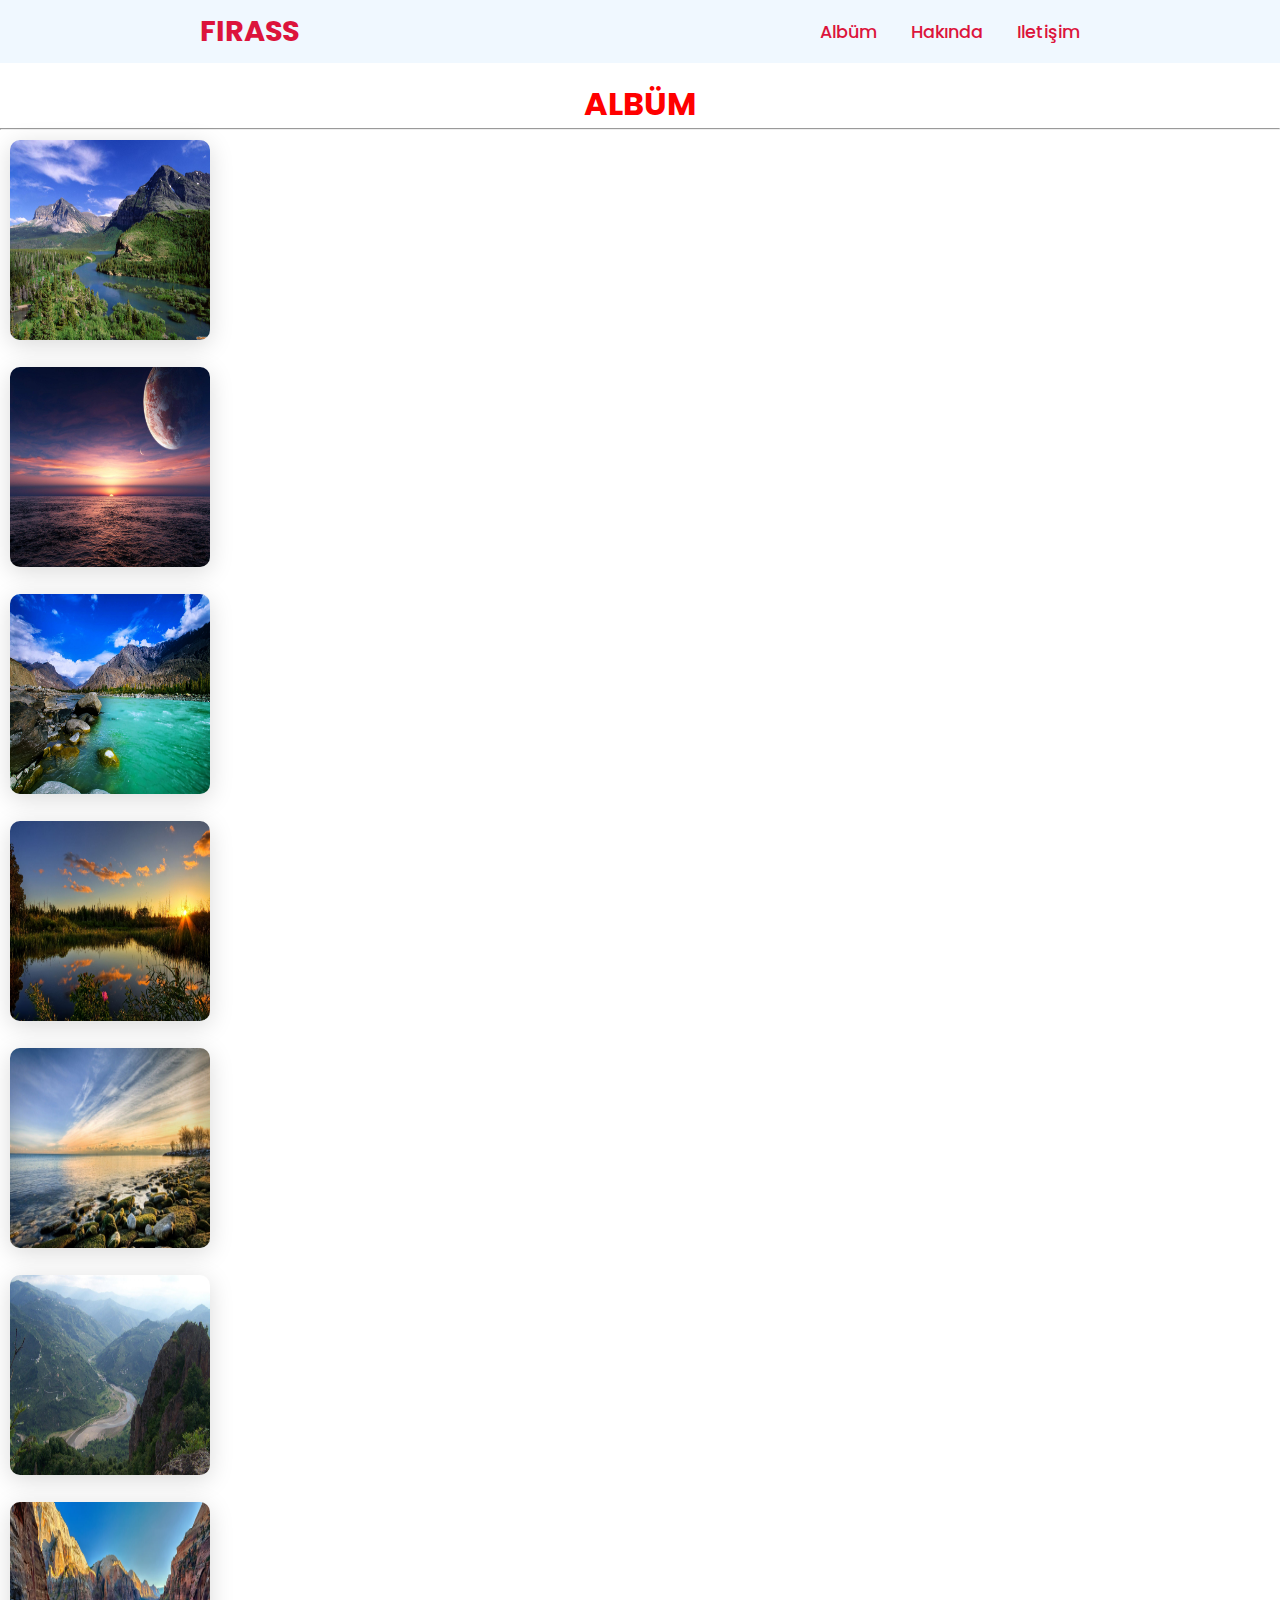
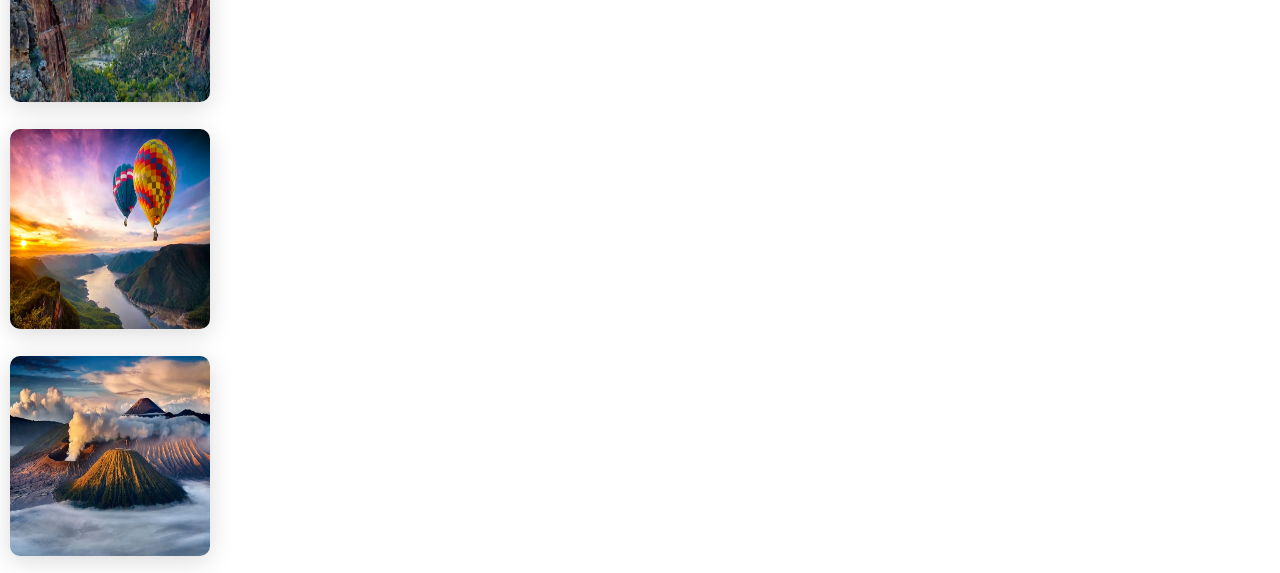
==== album.html @ ab007046 "ucuncu gunun kodlari" ====
<!DOCTYPE html>
<html lang="en">
<head>
    <meta charset="UTF-8">
    <meta http-equiv="X-UA-Compatible" content="IE=edge">
    <meta name="viewport" content="width=device-width, initial-scale=1.0">
    <title>Document</title>
      <link href="https://cdn.jsdelivr.net/npm/bootstrap@5.2.3/dist/css/bootstrap.min.css" rel="stylesheet" integrity="sha384-rbsA2VBKQhggwzxH7pPCaAqO46MgnOM80zW1RWuH61DGLwZJEdK2Kadq2F9CUG65" crossorigin="anonymous">
    <script src="https://cdn.jsdelivr.net/npm/bootstrap@5.2.3/dist/js/bootstrap.bundle.min.js" integrity="sha384-kenU1KFdBIe4zVF0s0G1M5b4hcpxyD9F7jL+jjXkk+Q2h455rYXK/7HAuoJl+0I4" crossorigin="anonymous"></script>
    <link rel="stylesheet" href="/css/fotograf.css">
</head>
<body>
    
    <header>
        <a href="/index.html" class="logo">FIRASS</a>
        <nav class="navigation">
            <a href="">Albüm</a>
            <a href="">Hakında</a>
            <a href="">Iletişim</a>
        </nav>
    </header>
    <h1 class="baslik">ALBÜM</h1>
    <div class="album">
        <div class="container">
    <hr>
          <div class="row row-cols-1 row-cols-sm-2 row-cols-md-3 g-3" class="b">
            <div class="col">
              <img src="/fotograflar/1912397.jpg" width="200px" height="200px" alt="" class="a">
            </div>
            <div class="col">
              <img src="/fotograflar/1912415.jpg" width="200px" height="200px" alt="" class="a">
            </div>
            <div class="col">
           <img src="/fotograflar/1912422.jpg"    width="200px" height="200px" alt="" class="a">
            </div>
    
            <div class="col">
           <img src="/fotograflar/1912426.jpg"    width="200px" height="200px" alt="" class="a">
            </div>
            <div class="col">
            <img src="/fotograflar/1912921.jpg"   width="200px" height="200px"  alt="" class="a">
            </div>
            <div class="col">
              <img src="/fotograflar/1912923.jpg" width="200px" height="200px" alt=""class="a">
            </div>
    
            <div class="col">
             <img src="/fotograflar/3doga.png"    width="200px" height="200px" alt=""  class="a">
            </div>
            <div class="col">
              <img src="/fotograflar/1doga.jpg"   width="200px" height="200px" alt=""  class="a">
            </div>
            <div class="col">
             <img src="/fotograflar/2doga.png"    width="200px" height="200px" alt=""  class="a">
            </div>
          </div>
        </div>
      </div>
    
    
</body>
</html>
---- css/fotograf.css ----
@import url('https://fonts.googleapis.com/css2?family=Poppins:ital,wght@0,100;0,200;0,300;0,400;0,500;0,600;0,700;0,800;0,900;1,100;1,200;1,300;1,400;1,500;1,600;1,700;1,800;1,900&display=swap');
*{
    font-family: 'Poppins', sans-serif;
    margin: 0;
    padding: 0;
    box-sizing: border-box;
    scroll-behavior: smooth;
}
.a{
        margin:10px  ;
        transition: 0.7s ease;
        background-color:white;
        box-shadow: 0 5px 25px rgba(1 1 1 /15%);
        border-radius: 10px;
        transition: 0.7s ease;
}

col a:hover { 
    transform: scale(1.1);
}
.baslik{
    display: flex;
    justify-content: center;
    color:red;
    padding-top:80px; 
}
header{
    background-color: aliceblue;
    width: 100%;
    position:fixed;
    z-index: 999;
    display: flex;
    justify-content: space-between;
    align-items:center;
    padding:10px 200px
}
.logo{
    text-decoration: none;
    color:crimson;
    text-transform: uppercase;
    font-weight:700;
    font-size:1.8em;
}
.navigation a{
    text-decoration: none;
    color: crimson;
    font-weight:500;
    font-size:1.1em;
    padding-left:30px;
}
.navigation a:hover{
    color:rgb(137, 55, 78);
}
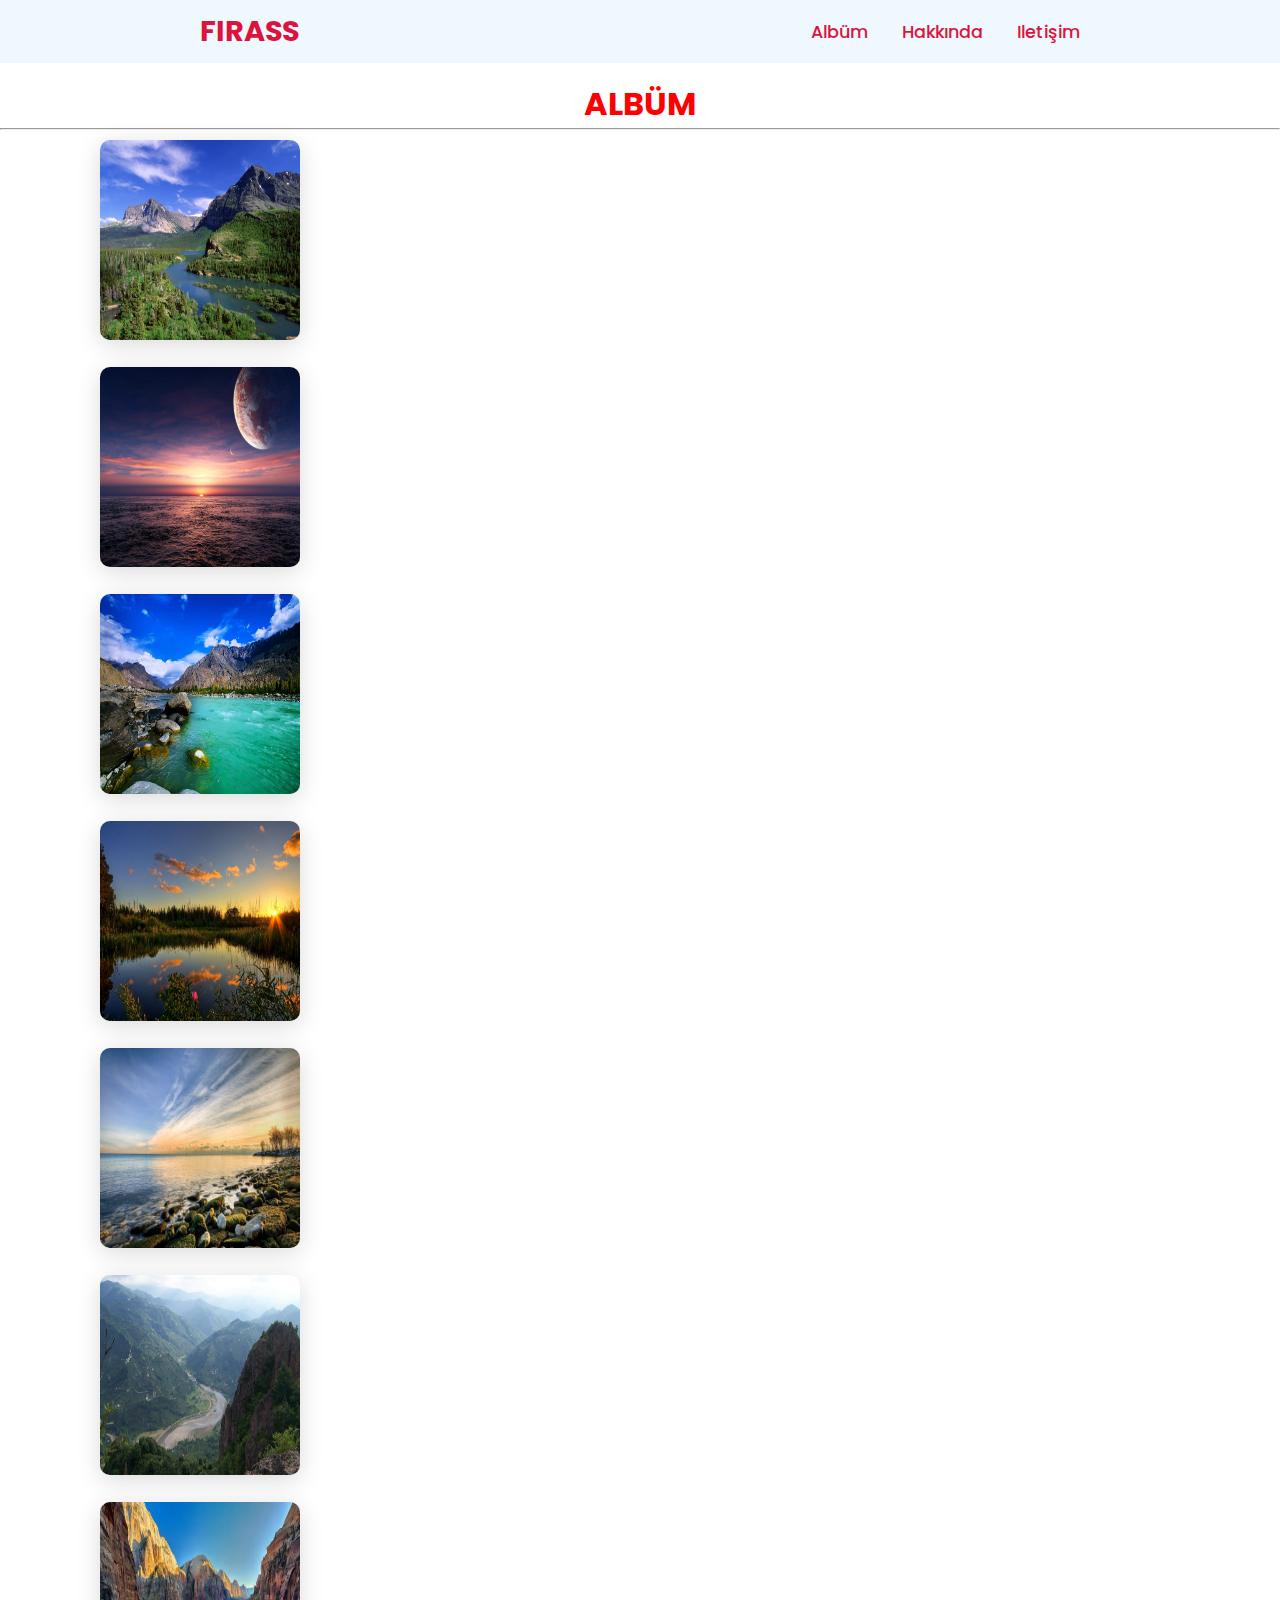
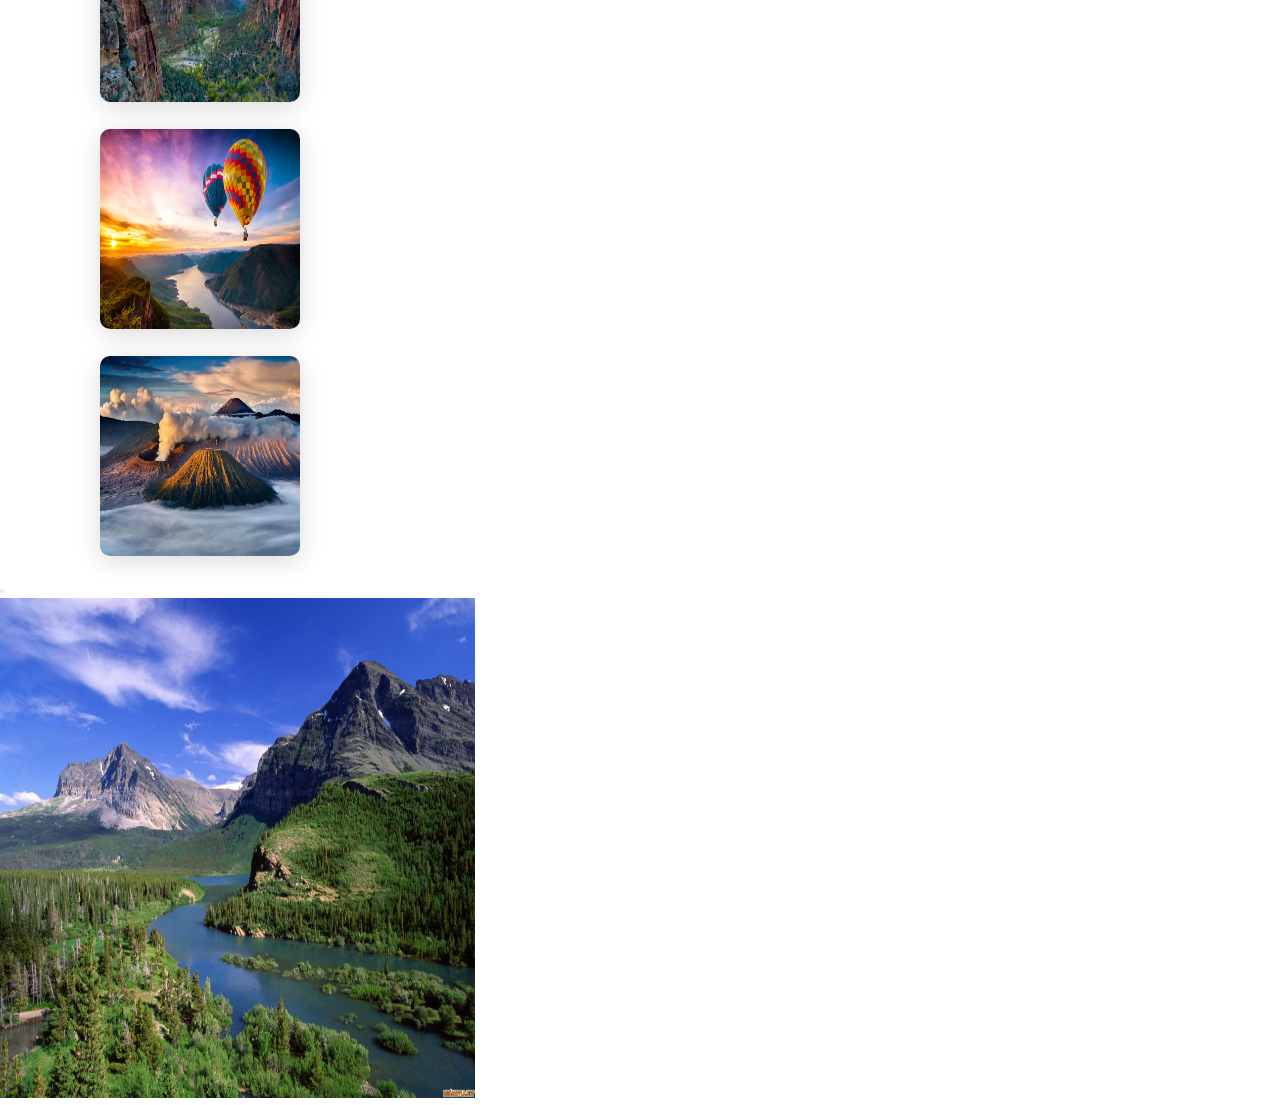
==== commit 46d09b99: "5.günün kodlari" ====
--- a/album.html
+++ b/album.html
@@ -4,10 +4,14 @@
     <meta charset="UTF-8">
     <meta http-equiv="X-UA-Compatible" content="IE=edge">
     <meta name="viewport" content="width=device-width, initial-scale=1.0">
-    <title>Document</title>
-      <link href="https://cdn.jsdelivr.net/npm/bootstrap@5.2.3/dist/css/bootstrap.min.css" rel="stylesheet" integrity="sha384-rbsA2VBKQhggwzxH7pPCaAqO46MgnOM80zW1RWuH61DGLwZJEdK2Kadq2F9CUG65" crossorigin="anonymous">
+    <title>Albüm</title>
+    <script  src="/main.js"></script>
+    <link href="https://cdn.jsdelivr.net/npm/bootstrap@5.2.3/dist/css/bootstrap.min.css" rel="stylesheet" integrity="sha384-rbsA2VBKQhggwzxH7pPCaAqO46MgnOM80zW1RWuH61DGLwZJEdK2Kadq2F9CUG65" crossorigin="anonymous">
     <script src="https://cdn.jsdelivr.net/npm/bootstrap@5.2.3/dist/js/bootstrap.bundle.min.js" integrity="sha384-kenU1KFdBIe4zVF0s0G1M5b4hcpxyD9F7jL+jjXkk+Q2h455rYXK/7HAuoJl+0I4" crossorigin="anonymous"></script>
     <link rel="stylesheet" href="/css/fotograf.css">
+    <link rel="stylesheet" href="https://cdnjs.cloudflare.com/ajax/libs/font-awesome/6.2.1/css/all.min.css">
+
+  
 </head>
 <body>
     
@@ -15,48 +19,61 @@
         <a href="/index.html" class="logo">FIRASS</a>
         <nav class="navigation">
             <a href="">Albüm</a>
-            <a href="">Hakında</a>
+            <a href="">Hakkında</a>
             <a href="">Iletişim</a>
         </nav>
     </header>
     <h1 class="baslik">ALBÜM</h1>
-    <div class="album">
-        <div class="container">
-    <hr>
+    <div class="gallery min-vh-100">
+        <div class="container-lg">
+     <hr>
           <div class="row row-cols-1 row-cols-sm-2 row-cols-md-3 g-3" class="b">
             <div class="col">
-              <img src="/fotograflar/1912397.jpg" width="200px" height="200px" alt="" class="a">
+           <img src="/fotograflar/1912397.jpg" alt="" class="a">
             </div>
             <div class="col">
-              <img src="/fotograflar/1912415.jpg" width="200px" height="200px" alt="" class="a">
+              <img src="/fotograflar/1912415.jpg"  alt="" class="a">
             </div>
             <div class="col">
-           <img src="/fotograflar/1912422.jpg"    width="200px" height="200px" alt="" class="a">
+           <img src="/fotograflar/1912422.jpg"     alt="" class="a">
             </div>
     
             <div class="col">
-           <img src="/fotograflar/1912426.jpg"    width="200px" height="200px" alt="" class="a">
+           <img src="/fotograflar/1912426.jpg"    alt="" class="a">
             </div>
             <div class="col">
-            <img src="/fotograflar/1912921.jpg"   width="200px" height="200px"  alt="" class="a">
+            <img src="/fotograflar/1912921.jpg"     alt="" class="a">
             </div>
             <div class="col">
-              <img src="/fotograflar/1912923.jpg" width="200px" height="200px" alt=""class="a">
+              <img src="/fotograflar/1912923.jpg"  alt=""class="a">
             </div>
     
             <div class="col">
-             <img src="/fotograflar/3doga.png"    width="200px" height="200px" alt=""  class="a">
+             <img src="/fotograflar/3doga.png"    alt=""  class="a">
             </div>
             <div class="col">
-              <img src="/fotograflar/1doga.jpg"   width="200px" height="200px" alt=""  class="a">
+              <img src="/fotograflar/1doga.jpg"    alt=""  class="a">
             </div>
             <div class="col">
-             <img src="/fotograflar/2doga.png"    width="200px" height="200px" alt=""  class="a">
+             <img src="/fotograflar/2doga.png"     alt=""  class="a">
             </div>
           </div>
         </div>
       </div>
+<div class="modal fade" id="gallery-modal" tabindex="-1" aria-labelledby="exampleModalLabel" aria-hidden="true" >
+  <div class="modal-dialog" modal-dialog-centered modal-lg>
+    <div class="modal-content">
+      <div class="modal-header">
+     
+        <button type="button"  class="btn-close" data-bs-dismiss="modal" aria-label="Close" ></button>
+      </div>
+      <div class="modal-body" >
+        <img src="/fotograflar/1912397.jpg"  alt="modal img" class="model-img" width="475" height="500">
+      </div>
     
+    </div>
+  </div>
+</div>
     
 </body>
 </html>--- a/css/fotograf.css
+++ b/css/fotograf.css
@@ -7,16 +7,21 @@
     scroll-behavior: smooth;
 }
 .a{
-        margin:10px  ;
+
+        width: 200px;
+        height:200px;
+        margin: 10px;
+        margin-left: 100px;
         transition: 0.7s ease;
         background-color:white;
         box-shadow: 0 5px 25px rgba(1 1 1 /15%);
         border-radius: 10px;
+        cursor: pointer;
         transition: 0.7s ease;
 }
 
-col a:hover { 
-    transform: scale(1.1);
+.a:hover { 
+    transform: scale(1.2);
 }
 .baslik{
     display: flex;
@@ -51,3 +56,8 @@
 .navigation a:hover{
     color:rgb(137, 55, 78);
 }
+#gallery-model .model-img{
+    width: 100%;
+margin:100px
+
+}
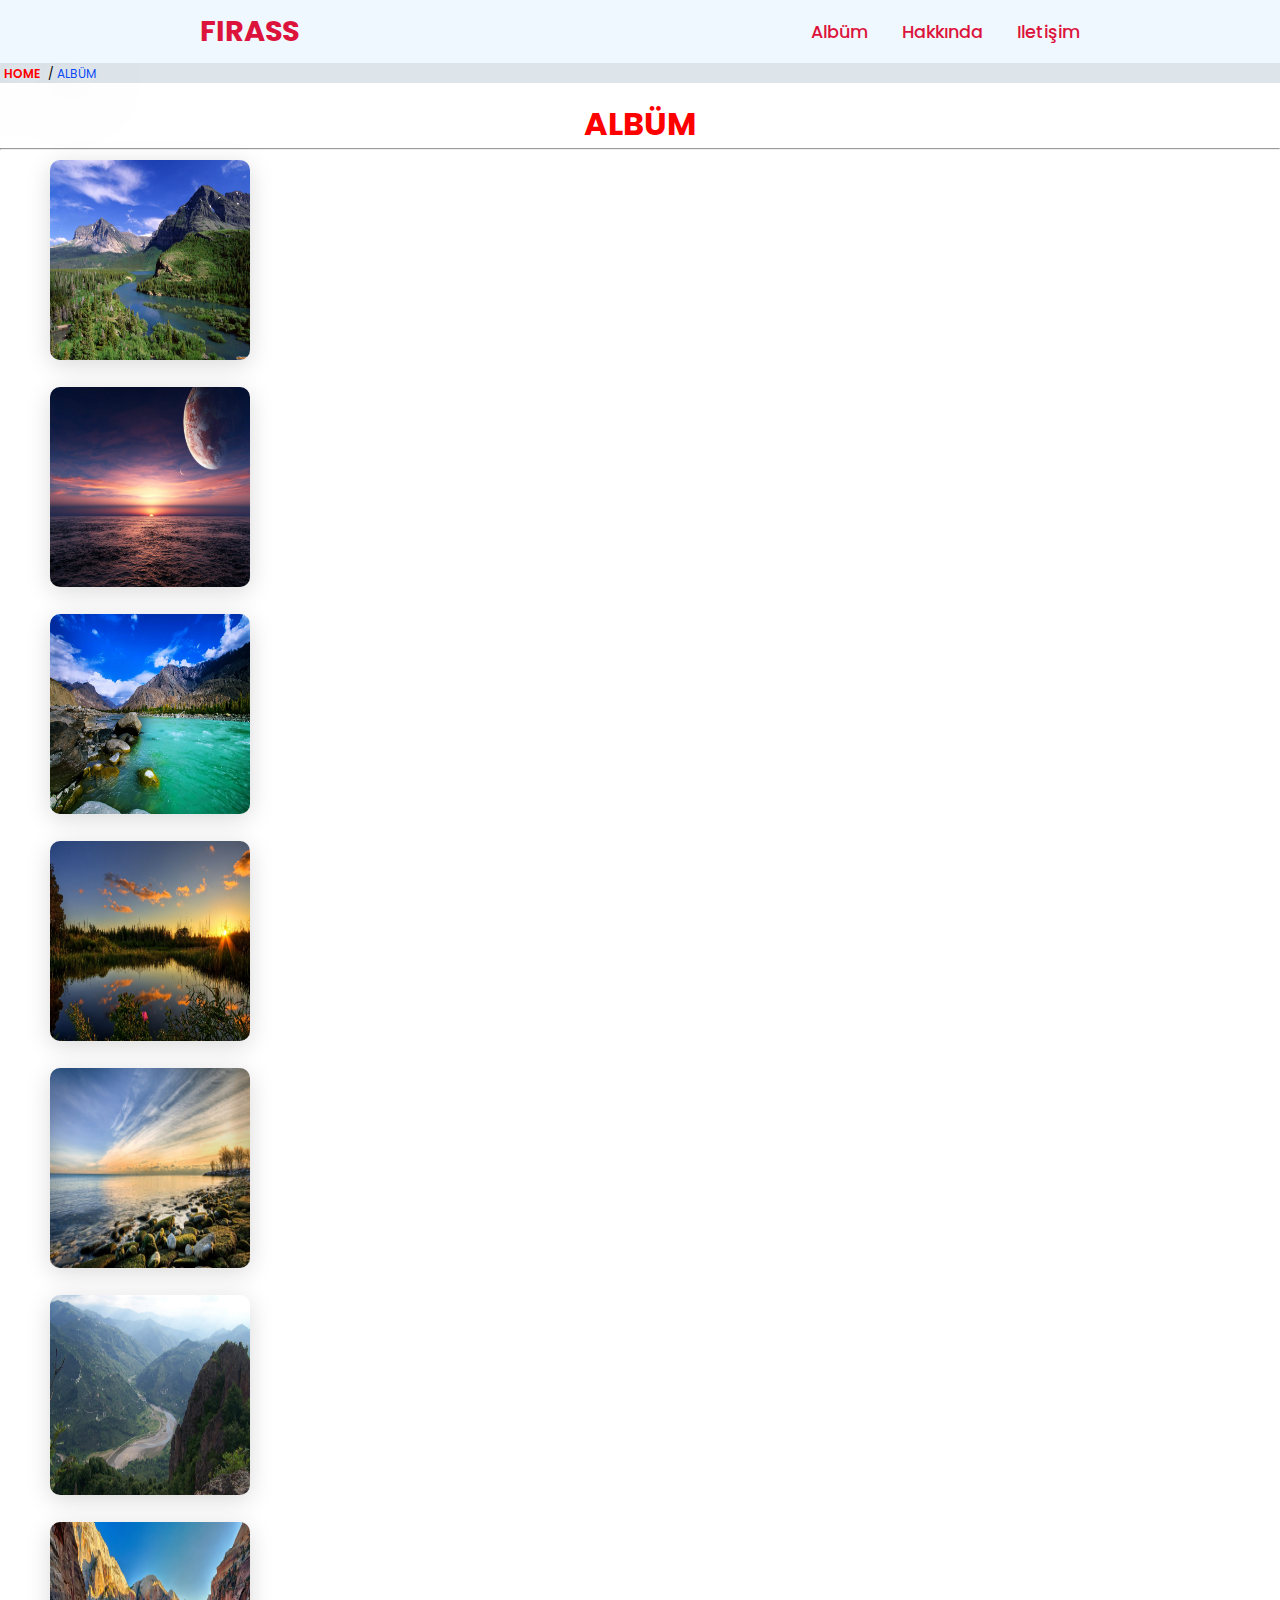
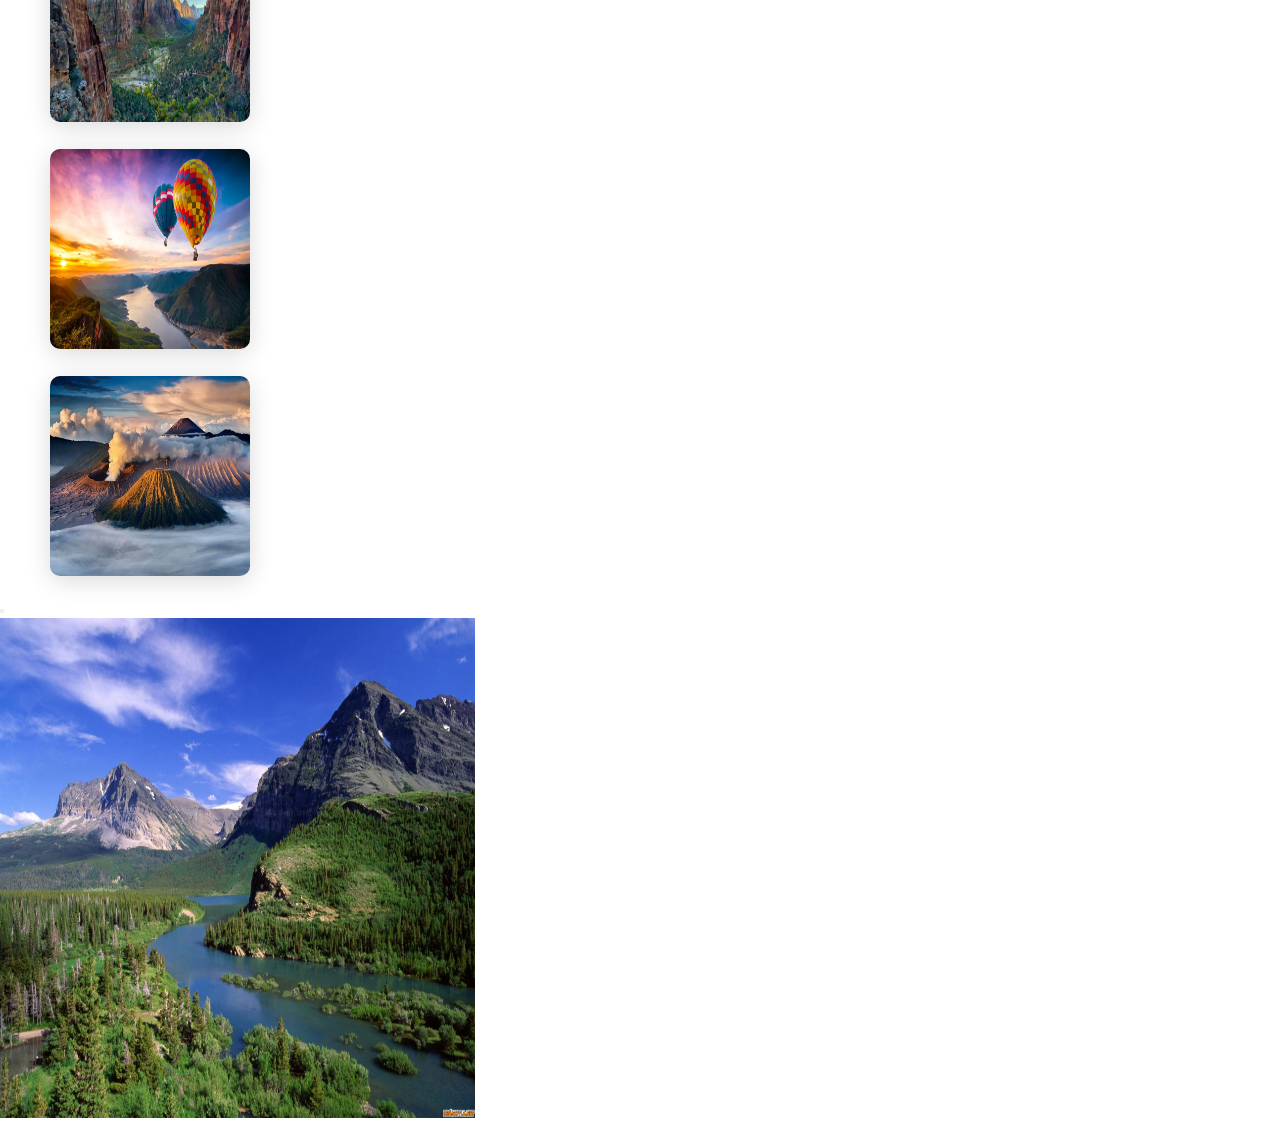
==== commit c756de48: "altinci gunun kodları" ====
--- a/album.html
+++ b/album.html
@@ -23,6 +23,10 @@
             <a href="">Iletişim</a>
         </nav>
     </header>
+    <ul class="breadcrumb" >
+      <li><a href="/index.html" >Home</a></li>  
+      <li>Albüm</li>  
+  </ul> 
     <h1 class="baslik">ALBÜM</h1>
     <div class="gallery min-vh-100">
         <div class="container-lg">
--- a/css/fotograf.css
+++ b/css/fotograf.css
@@ -11,7 +11,7 @@
         width: 200px;
         height:200px;
         margin: 10px;
-        margin-left: 100px;
+        margin-left: 50px;
         transition: 0.7s ease;
         background-color:white;
         box-shadow: 0 5px 25px rgba(1 1 1 /15%);
@@ -27,7 +27,7 @@
     display: flex;
     justify-content: center;
     color:red;
-    padding-top:80px; 
+    padding-top:100px; 
 }
 header{
     background-color: aliceblue;
@@ -58,6 +58,52 @@
 }
 #gallery-model .model-img{
     width: 100%;
-margin:100px
+     margin:100px;
 
 }
+ul.breadcrumb{
+    background-color: rgb(222, 229, 234);
+    list-style: none;
+    font-size: 12px;
+    padding: 15; 
+    width: 100%;
+    padding-top: 60px;
+    padding-bottom:15;
+    position:fixed;
+    }
+ul.breadcrumb li{
+    display:inline-block;
+    margin-top:5px;
+    padding-left: 4px;
+    color:#0a49f6;
+    text-transform: uppercase;
+     box-shadow: 0 5px 100px rgba(1 1 1 /15%);
+     border-radius: 10px;
+     transition: 0.7s ease;
+
+}
+ul.breadcrumb li:hover{
+    transform: scale(1.1);
+}
+ul.breadcrumb li+li:before{
+    content: "/\00a0";
+    color:black
+}
+ul.breadcrumb li a{
+    display:flex ;
+     text-decoration: none;
+     color:red;
+     text-transform: uppercase;
+     box-shadow: 0 5px 100px rgba(1 1 1 /15%);
+     border-radius: 10px;
+     font-weight: 600; 
+     transition: 0.7s ease;
+
+}
+ul.breadcrumb li a:hover{
+    transform: scale(1.1);
+
+}
+
+
+
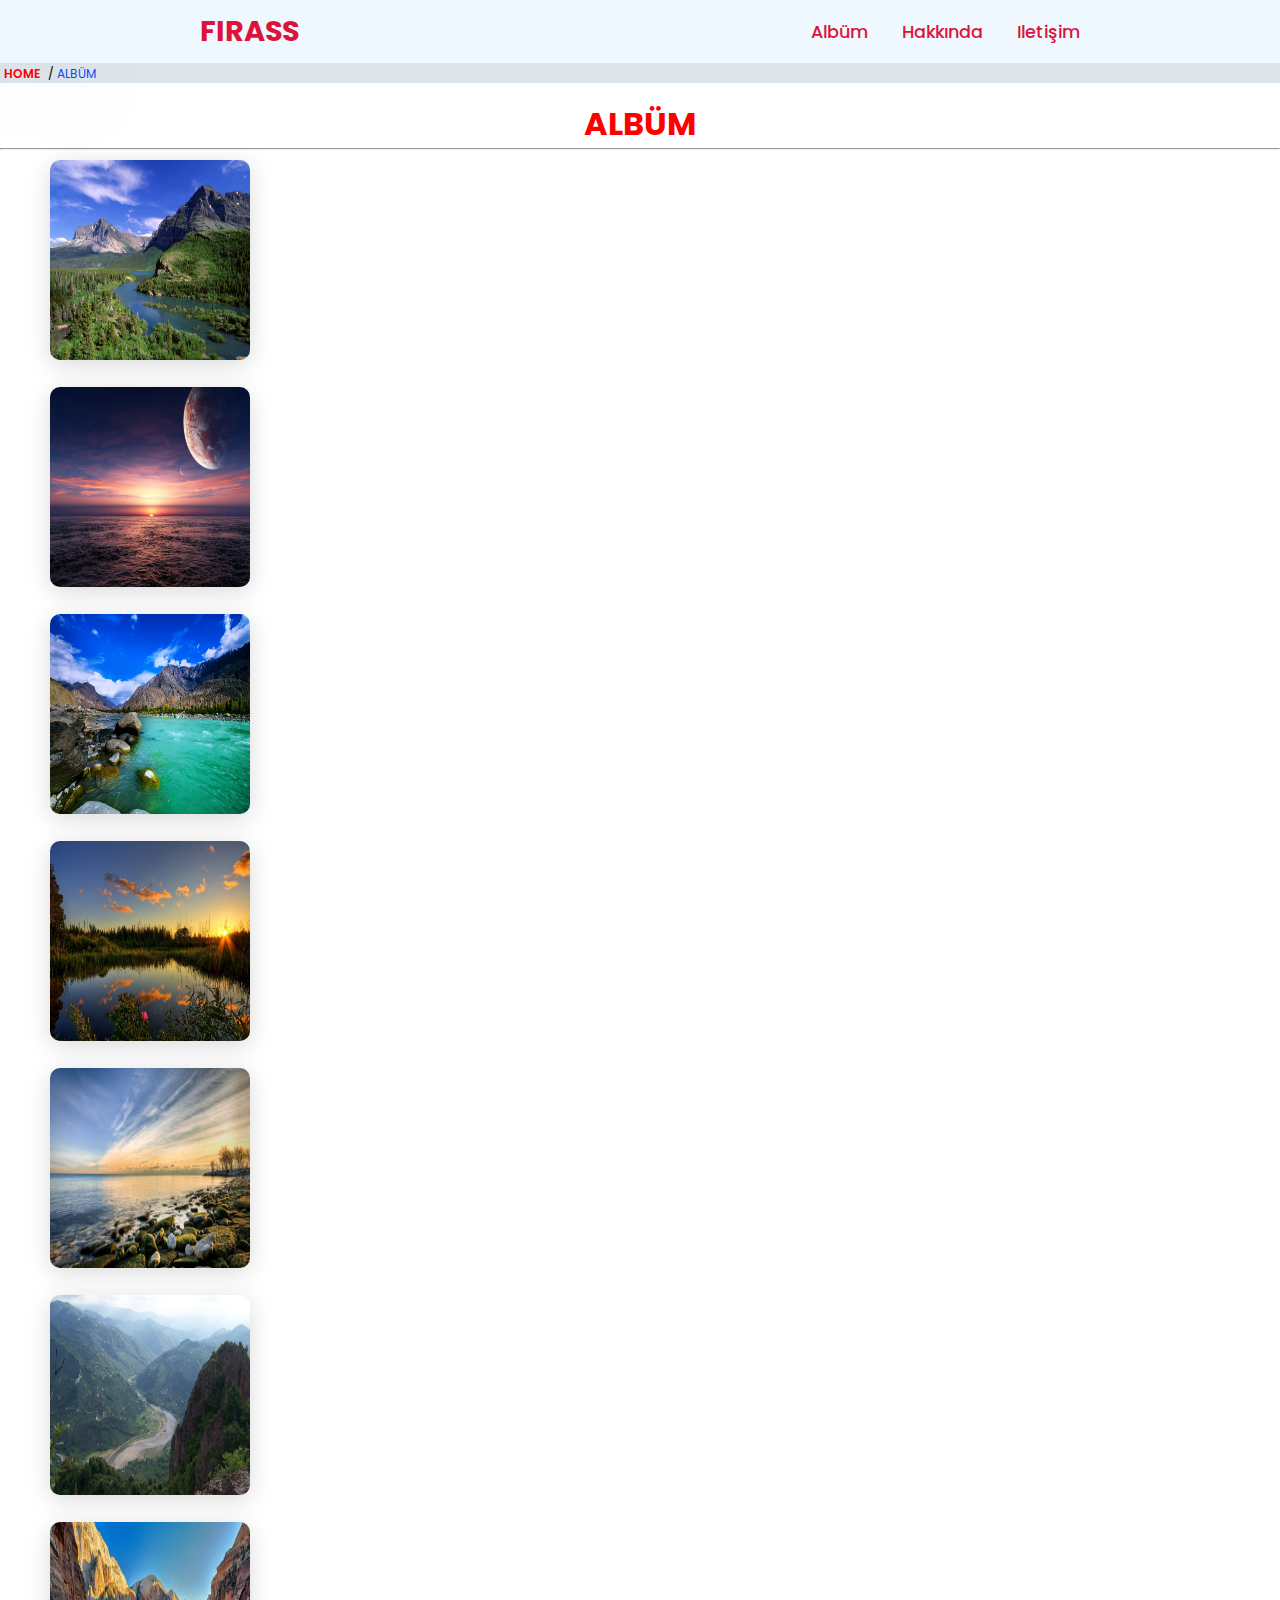
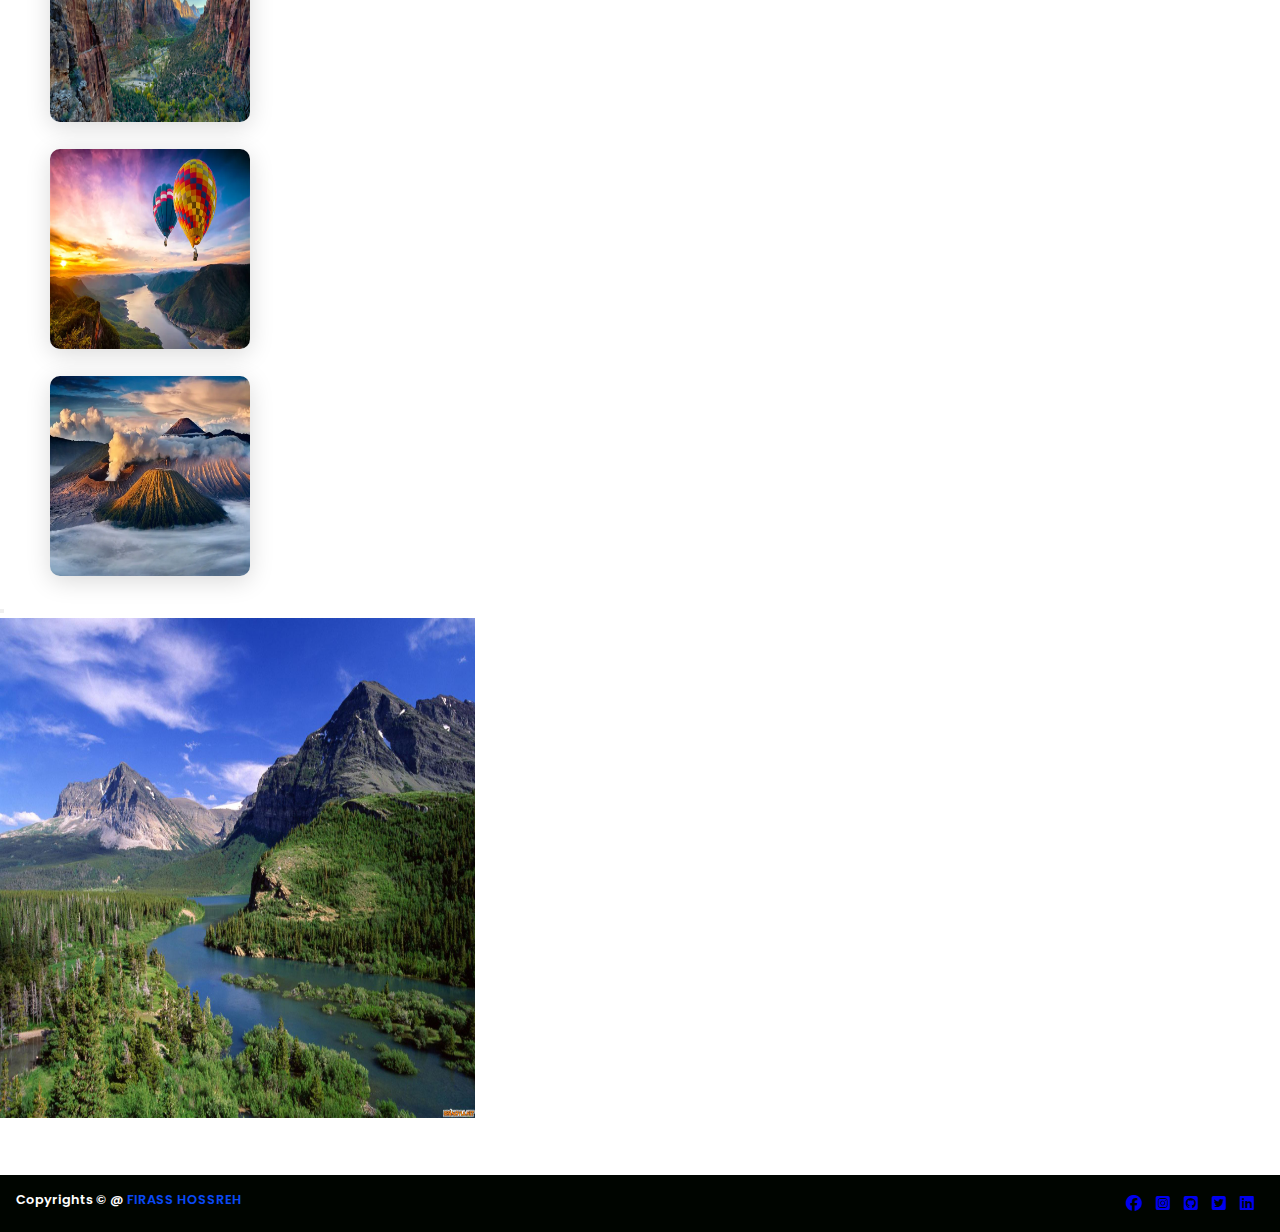
==== commit 8e97930d: "iletişim kodları" ====
--- a/album.html
+++ b/album.html
@@ -78,6 +78,15 @@
     </div>
   </div>
 </div>
-    
+<footer class="footer">
+  <p class="footer-Title"> Copyrights &copy; @ <span>FIRASS HOSSREH</span></p>
+  <div>
+  <a href="https://www.facebook.com/firass.husriah.5" target="_blank"><i class="fa-brands fa-facebook"></i></a>
+  <a href="https://www.instagram.com/firasshusriah/" target="_blank"><i class="fa-brands fa-square-instagram"></i></a>
+  <a href="https://github.com/FirassHossreh" target="_blank"><i class="fa-brands fa-square-github"></i></a>
+  <a href="https://twitter.com/home" target="_blank"><i class="fa-brands fa-square-twitter"></i></a>
+  <a href="https://tr.linkedin.com/" target="_blank"><i class="fa-brands fa-linkedin"></i></a>
+</div>
+ </footer>
 </body>
 </html>--- a/css/fotograf.css
+++ b/css/fotograf.css
@@ -105,5 +105,24 @@
 
 }
 
+.footer{
+    background-color: #000500;
+    color:white;
+    padding:1em;
+    display: flex;
+    justify-content: space-between;
+    margin-top:50px
+}
+.footer-Title{
+    font-size: 0.8em;
+    font-weight: 600;
+}
+.footer-Title span{
+    color:#0a49f6;
+}
+.footer div a{
+    padding-right: 10px;
+}
 
 
+
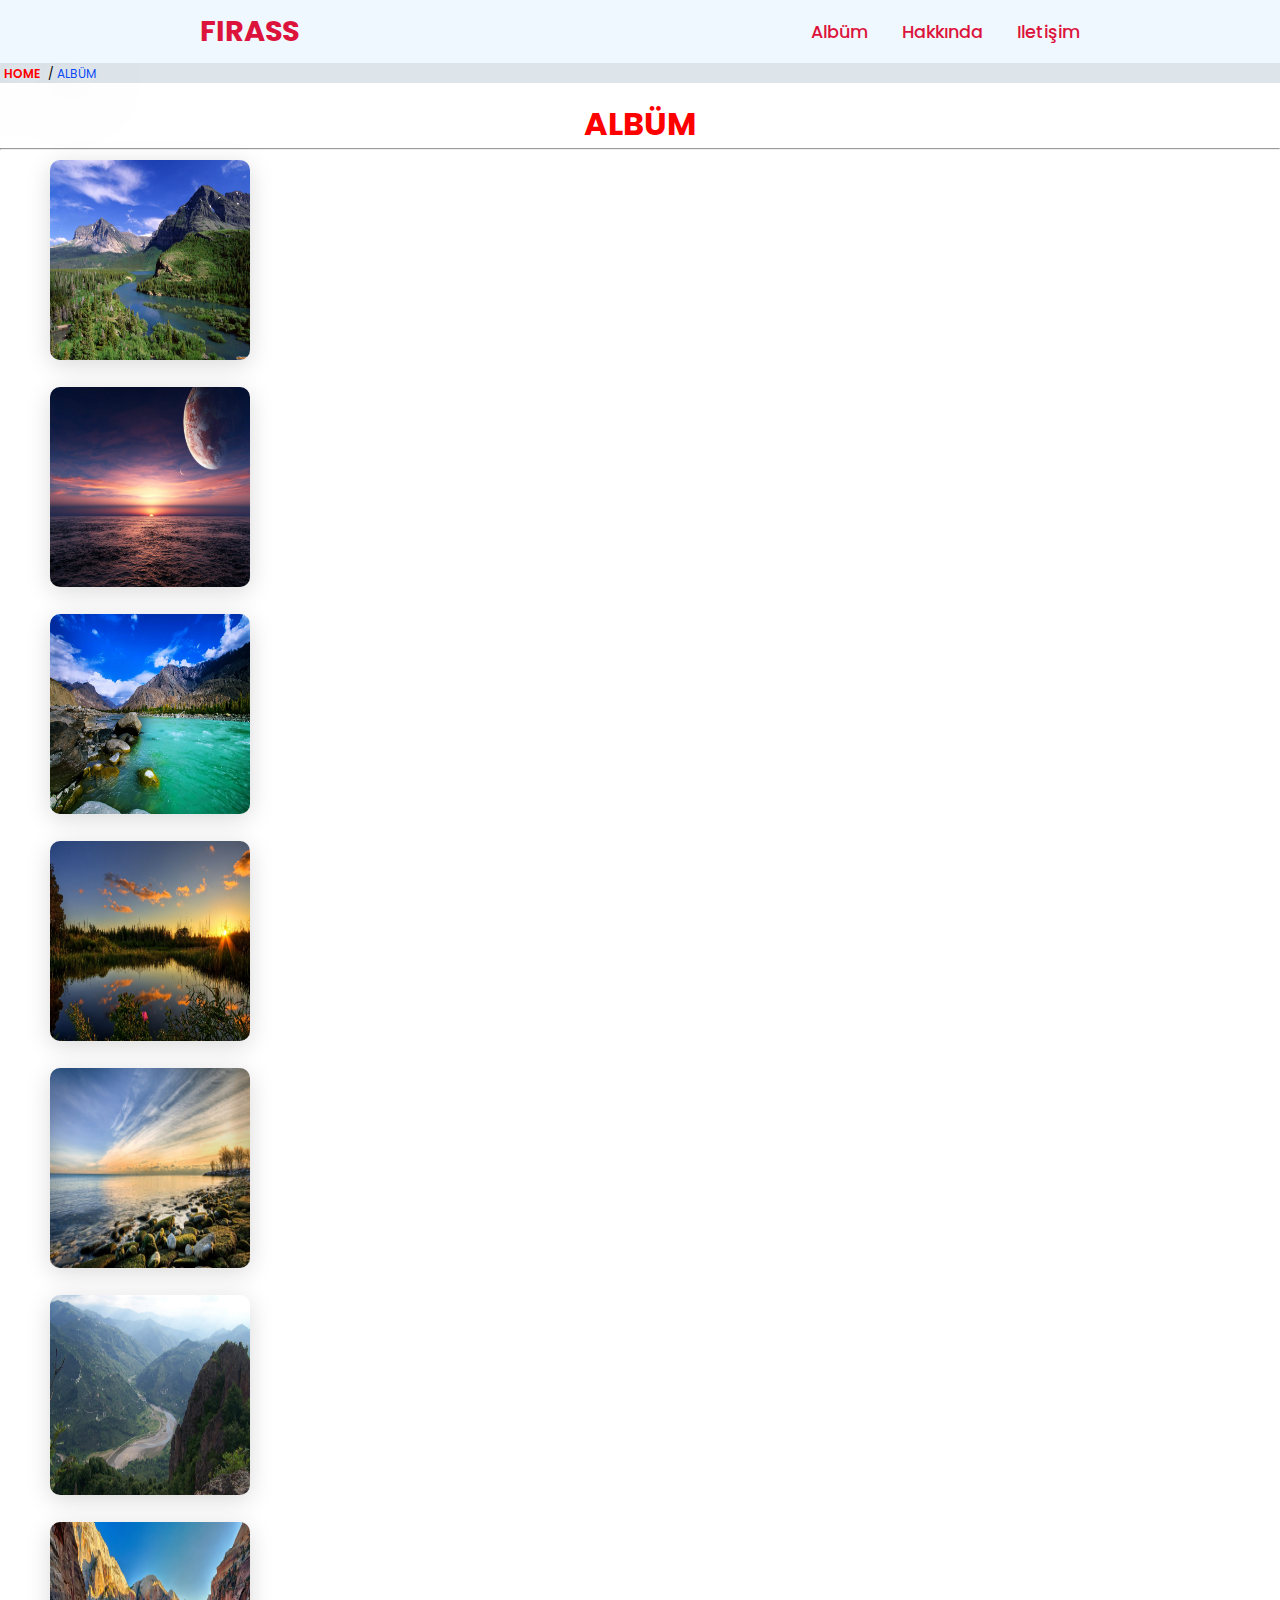
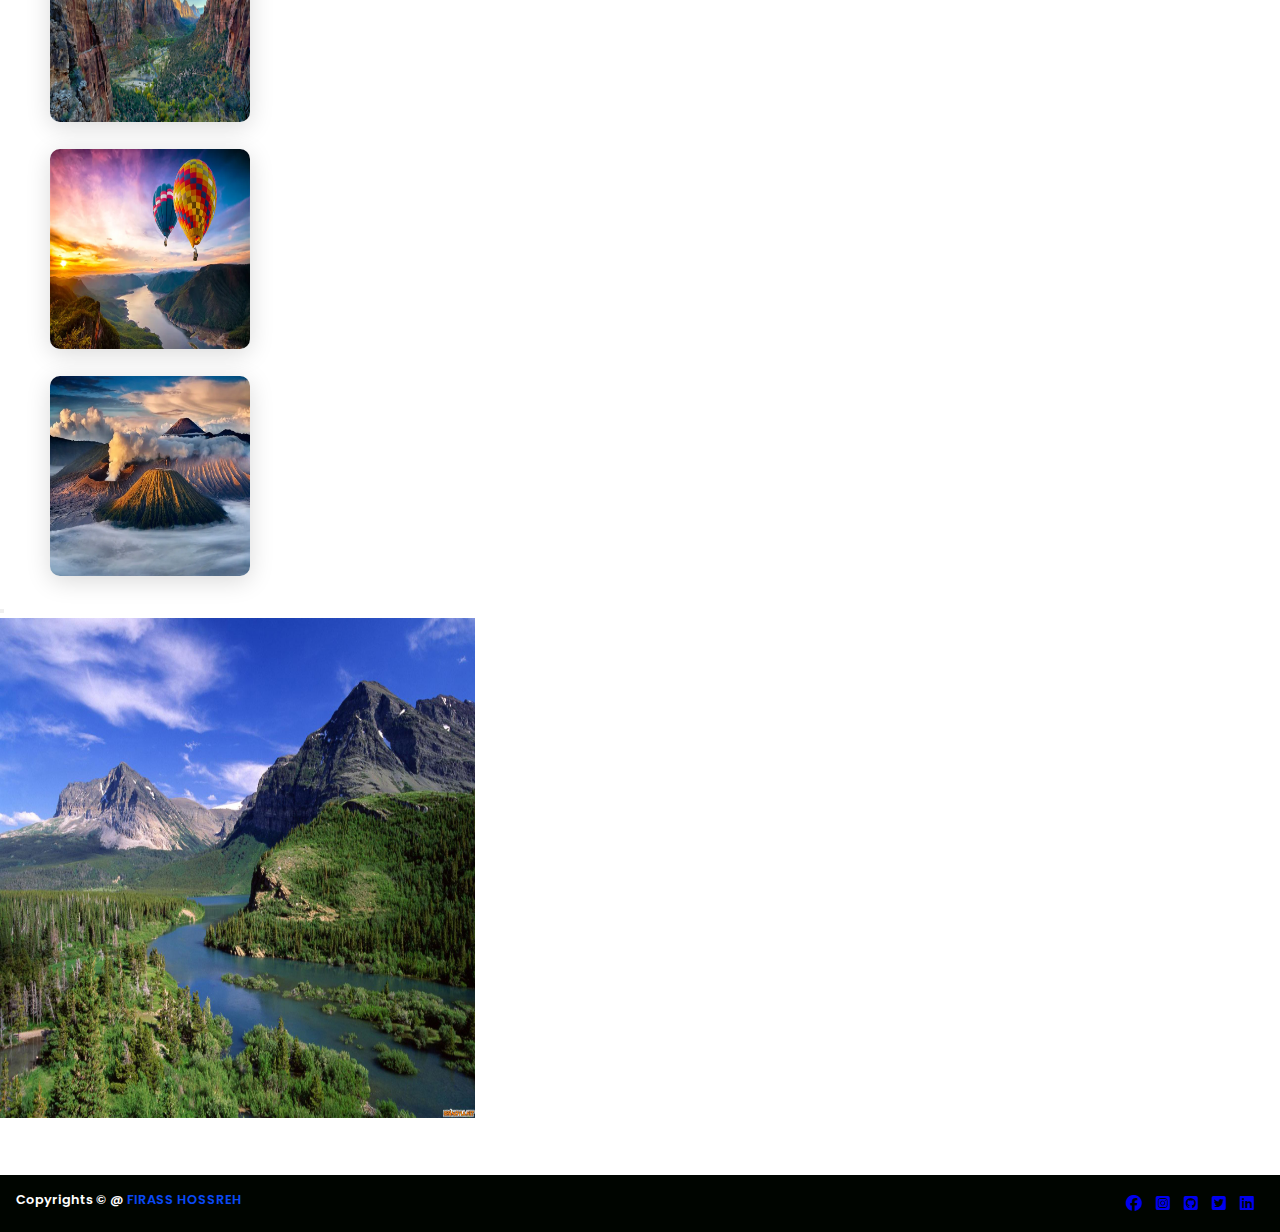
==== commit 179df678: "bazi degitirmeler" ====
--- a/album.html
+++ b/album.html
@@ -5,10 +5,10 @@
     <meta http-equiv="X-UA-Compatible" content="IE=edge">
     <meta name="viewport" content="width=device-width, initial-scale=1.0">
     <title>Albüm</title>
-    <script  src="/main.js"></script>
+    <script  src="main.js"></script>
     <link href="https://cdn.jsdelivr.net/npm/bootstrap@5.2.3/dist/css/bootstrap.min.css" rel="stylesheet" integrity="sha384-rbsA2VBKQhggwzxH7pPCaAqO46MgnOM80zW1RWuH61DGLwZJEdK2Kadq2F9CUG65" crossorigin="anonymous">
     <script src="https://cdn.jsdelivr.net/npm/bootstrap@5.2.3/dist/js/bootstrap.bundle.min.js" integrity="sha384-kenU1KFdBIe4zVF0s0G1M5b4hcpxyD9F7jL+jjXkk+Q2h455rYXK/7HAuoJl+0I4" crossorigin="anonymous"></script>
-    <link rel="stylesheet" href="/css/fotograf.css">
+    <link rel="stylesheet" href="css/fotograf.css">
     <link rel="stylesheet" href="https://cdnjs.cloudflare.com/ajax/libs/font-awesome/6.2.1/css/all.min.css">
 
   
@@ -16,15 +16,15 @@
 <body>
     
     <header>
-        <a href="/index.html" class="logo">FIRASS</a>
+        <a href="index.html" class="logo">FIRASS</a>
         <nav class="navigation">
-            <a href="">Albüm</a>
+            <a href="#">Albüm</a>
             <a href="">Hakkında</a>
-            <a href="">Iletişim</a>
+            <a href="iletisim.html">Iletişim</a>
         </nav>
     </header>
     <ul class="breadcrumb" >
-      <li><a href="/index.html" >Home</a></li>  
+      <li><a href="index.html" >Home</a></li>  
       <li>Albüm</li>  
   </ul> 
     <h1 class="baslik">ALBÜM</h1>
@@ -33,33 +33,33 @@
      <hr>
           <div class="row row-cols-1 row-cols-sm-2 row-cols-md-3 g-3" class="b">
             <div class="col">
-           <img src="/fotograflar/1912397.jpg" alt="" class="a">
+           <img src="fotograflar/1912397.jpg" alt="" class="a">
             </div>
             <div class="col">
-              <img src="/fotograflar/1912415.jpg"  alt="" class="a">
+              <img src="fotograflar/1912415.jpg"  alt="" class="a">
             </div>
             <div class="col">
-           <img src="/fotograflar/1912422.jpg"     alt="" class="a">
+           <img src="fotograflar/1912422.jpg"     alt="" class="a">
             </div>
     
             <div class="col">
-           <img src="/fotograflar/1912426.jpg"    alt="" class="a">
+           <img src="fotograflar/1912426.jpg"    alt="" class="a">
             </div>
             <div class="col">
-            <img src="/fotograflar/1912921.jpg"     alt="" class="a">
+            <img src="fotograflar/1912921.jpg"     alt="" class="a">
             </div>
             <div class="col">
-              <img src="/fotograflar/1912923.jpg"  alt=""class="a">
+              <img src="fotograflar/1912923.jpg"  alt=""class="a">
             </div>
     
             <div class="col">
-             <img src="/fotograflar/3doga.png"    alt=""  class="a">
+             <img src="fotograflar/3doga.png"    alt=""  class="a">
             </div>
             <div class="col">
-              <img src="/fotograflar/1doga.jpg"    alt=""  class="a">
+              <img src="fotograflar/1doga.jpg"    alt=""  class="a">
             </div>
             <div class="col">
-             <img src="/fotograflar/2doga.png"     alt=""  class="a">
+             <img src="fotograflar/2doga.png"     alt=""  class="a">
             </div>
           </div>
         </div>
@@ -72,7 +72,7 @@
         <button type="button"  class="btn-close" data-bs-dismiss="modal" aria-label="Close" ></button>
       </div>
       <div class="modal-body" >
-        <img src="/fotograflar/1912397.jpg"  alt="modal img" class="model-img" width="475" height="500">
+        <img src="fotograflar/1912397.jpg"  alt="modal img" class="model-img" width="475" height="500">
       </div>
     
     </div>
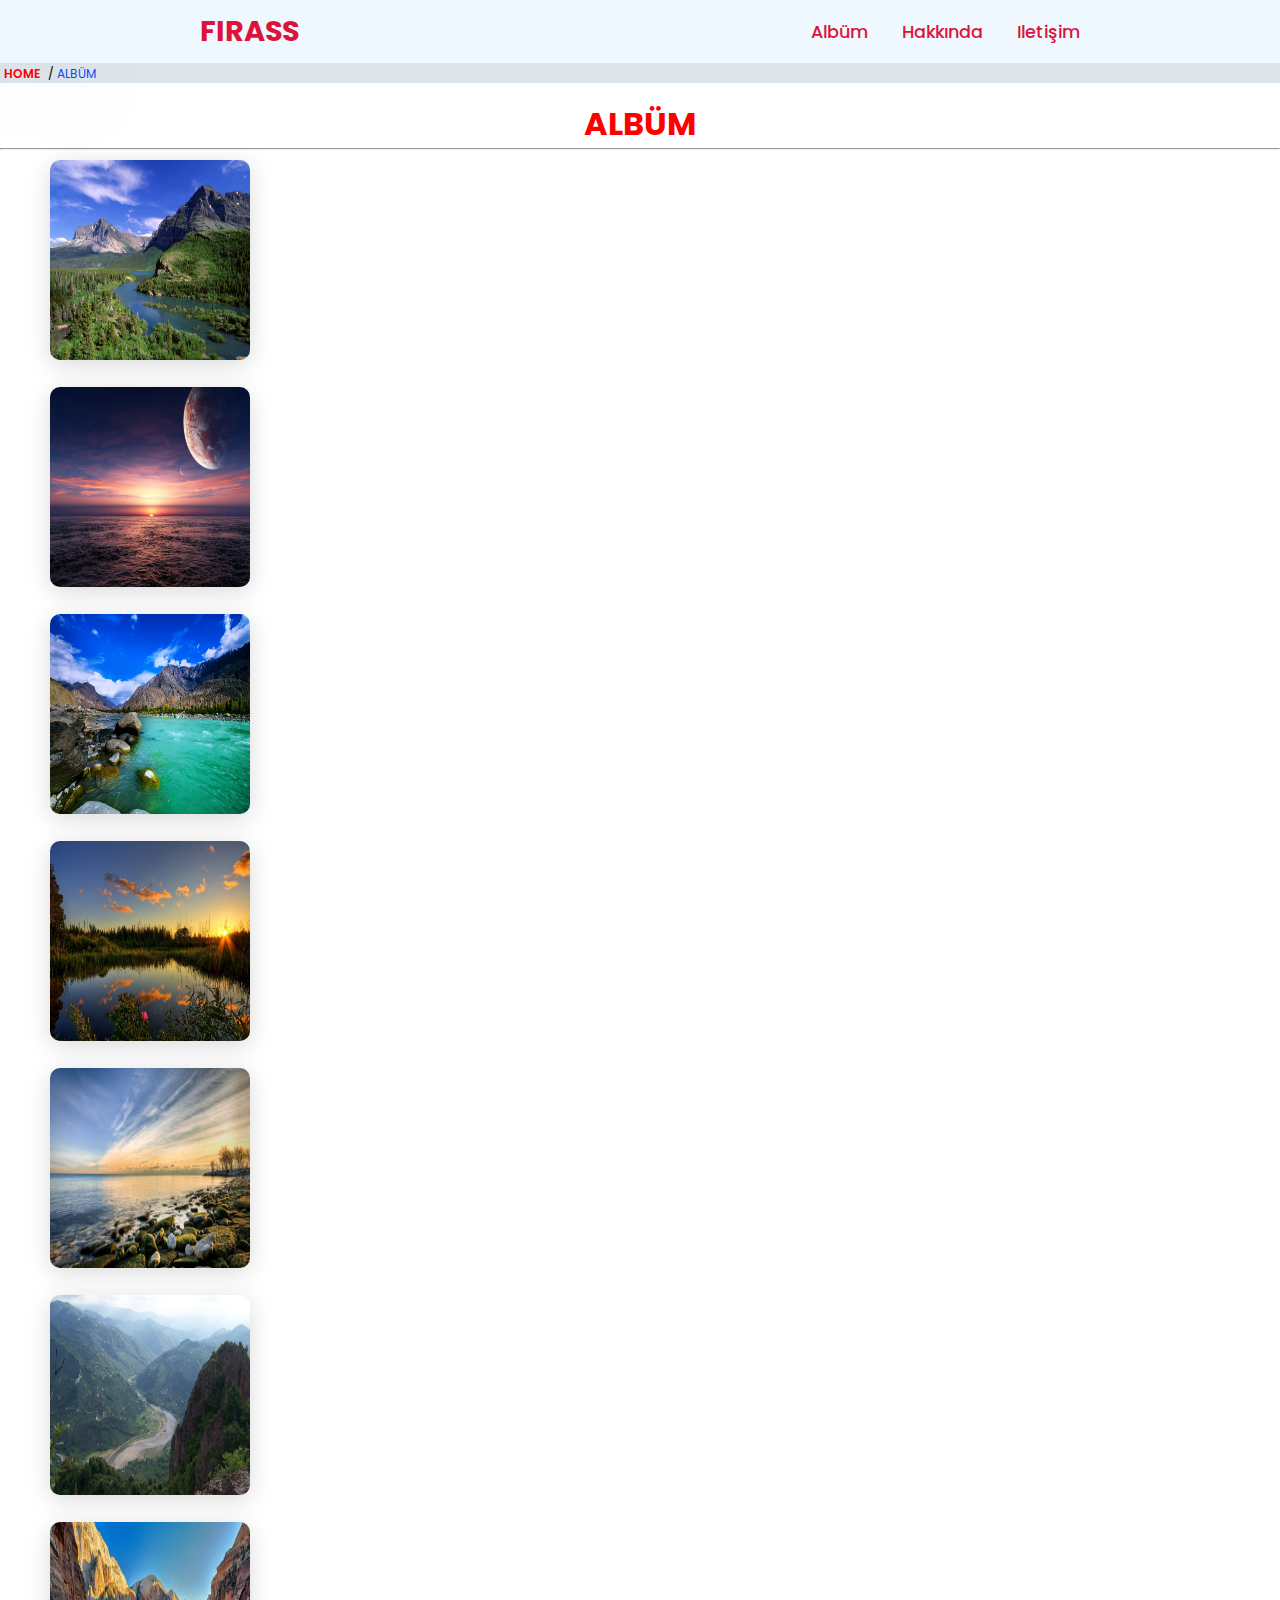
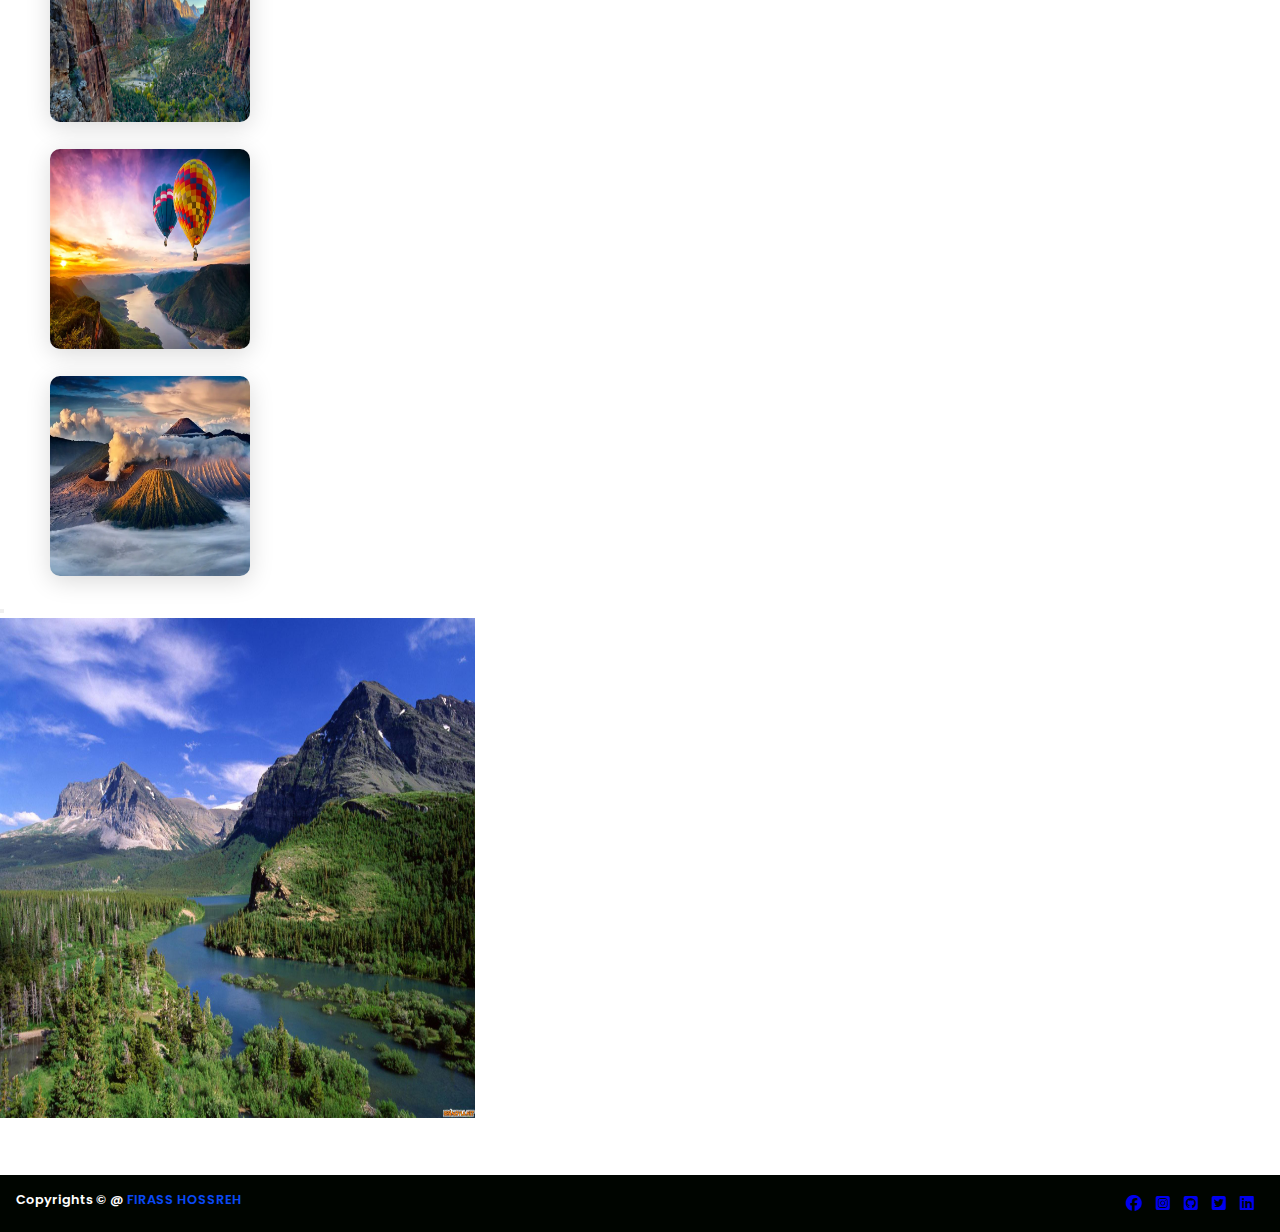
==== commit cd657c76: "degisiklikler" ====
--- a/album.html
+++ b/album.html
@@ -19,7 +19,7 @@
         <a href="index.html" class="logo">FIRASS</a>
         <nav class="navigation">
             <a href="#">Albüm</a>
-            <a href="">Hakkında</a>
+            <a href="Hakkinda.html">Hakkında</a>
             <a href="iletisim.html">Iletişim</a>
         </nav>
     </header>
